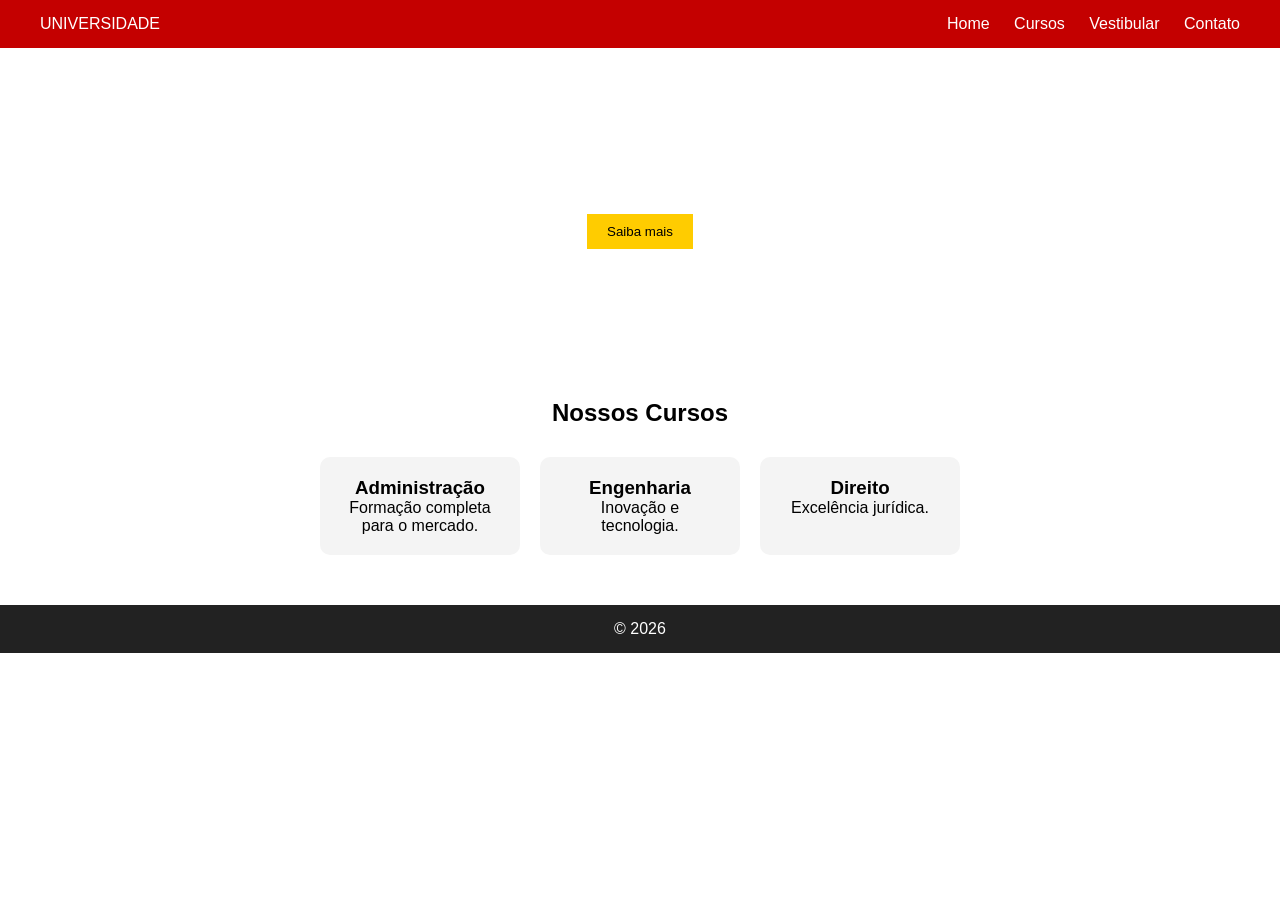
==== Header.html @ f4abc045 "Add files via upload" ====
<!DOCTYPE html>
<html lang="pt-BR">
<head>
  <meta charset="UTF-8">
  <title>Universidade Exemplo</title>
  <style>
    * {
  margin: 0;
  padding: 0;
  box-sizing: border-box;
  font-family: Arial, sans-serif;
}

header {
  background: #c40000;
  color: white;
  display: flex;
  justify-content: space-between;
  padding: 15px 40px;
}

header nav a {
  color: white;
  margin-left: 20px;
  text-decoration: none;
}

.banner {
  background: url('https://upload.wikimedia.org/wikipedia/commons/thumb/c/c7/Logo-uninove.svg/3840px-Logo-uninove.svg.png') no-repeat center/cover;
  color: white;
  text-align: center;
  padding: 100px 20px;
}

.banner button {
  margin-top: 20px;
  padding: 10px 20px;
  background: #ffcc00;
  border: none;
  cursor: pointer;
}

.cursos {
  padding: 50px;
  text-align: center;
}

.cards {
  display: flex;
  justify-content: center;
  gap: 20px;
  margin-top: 30px;
}

.card {
  background: #f4f4f4;
  padding: 20px;
  width: 200px;
  border-radius: 10px;
}

footer {
  background: #222;
  color: white;
  text-align: center;
  padding: 15px;
}
  </style>
</head>
<body>

  <header>
    <div class="logo">UNIVERSIDADE</div>
    <nav>
      <a href="#">Home</a>
      <a href="#">Cursos</a>
      <a href="#">Vestibular</a>
      <a href="#">Contato</a>
    </nav>
  </header>

  <section class="banner">
    <h1>Seu futuro começa aqui</h1>
    <p>Inscreva-se no vestibular</p>
    <button>Saiba mais</button>
  </section>

  <section class="cursos">
    <h2>Nossos Cursos</h2>
    <div class="cards">
      <div class="card">
        <h3>Administração</h3>
        <p>Formação completa para o mercado.</p>
      </div>
      <div class="card">
        <h3>Engenharia</h3>
        <p>Inovação e tecnologia.</p>
      </div>
      <div class="card">
        <h3>Direito</h3>
        <p>Excelência jurídica.</p>
      </div>
    </div>
  </section>

  <footer>
    <p>© 2026 </p>
  </footer>

</body>
</html>
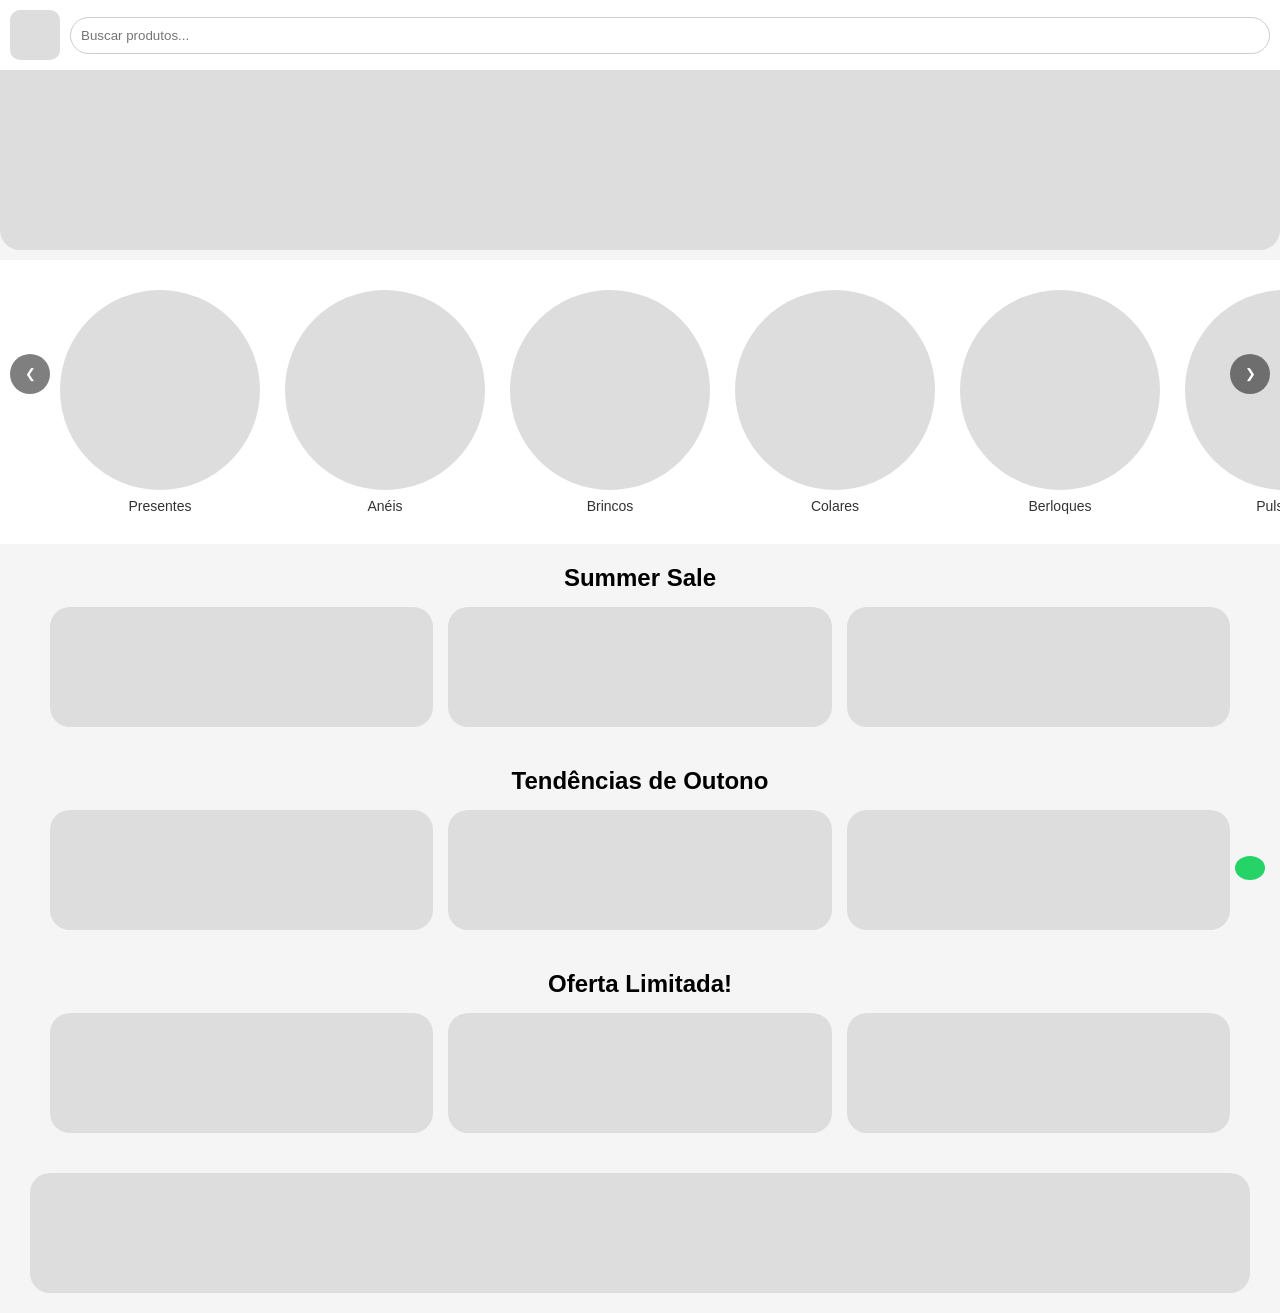
==== commit b0ea7c7c: "Update Header.html" ====
--- a/Header.html
+++ b/Header.html
@@ -1,111 +1,326 @@
 <!DOCTYPE html>
 <html lang="pt-BR">
 <head>
-  <meta charset="UTF-8">
-  <title>Universidade Exemplo</title>
-  <style>
-    * {
+<meta charset="UTF-8">
+<meta name="viewport" content="width=device-width, initial-scale=1.0">
+<title>Loja</title>
+
+<style>
+* {
   margin: 0;
   padding: 0;
   box-sizing: border-box;
   font-family: Arial, sans-serif;
 }
 
-header {
-  background: #c40000;
+body {
+  background: #f5f5f5;
+}
+
+.topo {
+  background: #fff;
+  padding: 10px;
+  display: flex;
+  align-items: center;
+  gap: 10px;
+}
+
+.logo {
+  width: 50px;
+  height: 50px;
+  background: #ddd;
+  border-radius: 10px;
+}
+
+.search {
+  flex: 1;
+}
+
+.search input {
+  width: 100%;
+  padding: 10px;
+  border-radius: 20px;
+  border: 1px solid #ccc;
+}
+
+.banner-topo {
+  width: 100%;
+  height: 180px;
+  background: #ddd;
+  border-radius: 0 0 20px 20px;
+  margin-bottom: 10px;
+}
+
+.menu {
+  display: flex;
+  overflow-x: auto;
+  background: #fff;
+  padding: 10px;
+  gap: 10px;
+}
+
+.menu a {
+  text-decoration: none;
+  color: #000;
+  background: #eee;
+  padding: 8px 15px;
+  border-radius: 20px;
+  white-space: nowrap;
+}
+
+.carousel-container {
+  position: relative;
+  overflow: hidden;
+  background: #fff;
+  padding: 30px 60px;
+}
+
+.carousel {
+  display: flex;
+  gap: 25px;
+  transition: transform 0.5s ease;
+}
+
+.carousel-item {
+  display: flex;
+  flex-direction: column;
+  align-items: center;
+  cursor: pointer;
+}
+
+.circle {
+  width: 200px;
+  height: 200px;
+  background: #ddd;
+  border-radius: 50%;
+  transition: all 0.3s ease;
+}
+
+.carousel-item span {
+  margin-top: 8px;
+  font-size: 14px;
+  color: #333;
+}
+
+.carousel-item:hover .circle {
+  transform: scale(1.1);
+  box-shadow: 0 6px 15px rgba(0,0,0,0.2);
+}
+
+.carousel-item:hover span {
+  color: #007bff;
+}
+
+.nav {
+
+  position: absolute;
+  top: 40%;
+  transform: translateY(-50%);
+  background: rgba(0,0,0,0.5);
+  color: #fff;
+  border: none;
+  padding: 12px;
+  border-radius: 50%;
+  cursor: pointer;
+  z-index: 10;
+  width: 40px;    
+  height: 40px;    
+  padding: 0; 
+} 
+
+
+.nav.left { left: 10px; }
+.nav.right { right: 10px; }
+
+.section {
+  padding: 20px;
+}
+
+.section h2 {
+  text-align: center;
+  margin-bottom: 15px;
+}
+
+.grid {
+  display: grid;
+  grid-template-columns: repeat(auto-fit, minmax(100px, 1fr));
+  gap: 15px;
+  padding: 0 30px;
+}
+
+.card {
+  background: #ddd;
+  height: 120px;
+  border-radius: 20px;
+}
+
+.banner {
+  height: 120px;
+  background: #ddd;
+  margin: 20px 30px;
+  border-radius: 20px;
+}
+
+.whatsapp {
+  position: fixed;
+  right: 15px;
+  bottom: 20px;
+  background: #25D366;
   color: white;
-  display: flex;
-  justify-content: space-between;
-  padding: 15px 40px;
-}
-
-header nav a {
-  color: white;
-  margin-left: 20px;
+  font-size: 24px;
+  padding: 12px 15px;
+  border-radius: 50%;
   text-decoration: none;
-}
-
-.banner {
-  background: url('https://upload.wikimedia.org/wikipedia/commons/thumb/c/c7/Logo-uninove.svg/3840px-Logo-uninove.svg.png') no-repeat center/cover;
-  color: white;
-  text-align: center;
-  padding: 100px 20px;
-}
-
-.banner button {
-  margin-top: 20px;
-  padding: 10px 20px;
-  background: #ffcc00;
-  border: none;
-  cursor: pointer;
-}
-
-.cursos {
-  padding: 50px;
-  text-align: center;
-}
-
-.cards {
-  display: flex;
-  justify-content: center;
-  gap: 20px;
-  margin-top: 30px;
-}
-
-.card {
-  background: #f4f4f4;
-  padding: 20px;
-  width: 200px;
-  border-radius: 10px;
-}
-
-footer {
-  background: #222;
-  color: white;
-  text-align: center;
-  padding: 15px;
-}
-  </style>
+  z-index: 999;
+}
+
+@media (max-width: 600px) {
+  .circle {
+    width: 95px;
+    height: 95px;
+  }
+
+  .carousel {
+    gap: 25px;
+  }
+
+  .banner-topo {
+    height: 140px;
+  }
+}
+</style>
 </head>
+
 <body>
 
-  <header>
-    <div class="logo">UNIVERSIDADE</div>
-    <nav>
-      <a href="#">Home</a>
-      <a href="#">Cursos</a>
-      <a href="#">Vestibular</a>
-      <a href="#">Contato</a>
-    </nav>
-  </header>
-
-  <section class="banner">
-    <h1>Seu futuro começa aqui</h1>
-    <p>Inscreva-se no vestibular</p>
-    <button>Saiba mais</button>
-  </section>
-
-  <section class="cursos">
-    <h2>Nossos Cursos</h2>
-    <div class="cards">
-      <div class="card">
-        <h3>Administração</h3>
-        <p>Formação completa para o mercado.</p>
-      </div>
-      <div class="card">
-        <h3>Engenharia</h3>
-        <p>Inovação e tecnologia.</p>
-      </div>
-      <div class="card">
-        <h3>Direito</h3>
-        <p>Excelência jurídica.</p>
-      </div>
-    </div>
-  </section>
-
-  <footer>
-    <p>© 2026 </p>
-  </footer>
+<div class="topo">
+  <div class="logo"></div>
+  <div class="search">
+    <input type="text" placeholder="Buscar produtos...">
+  </div>
+</div>
+
+<div class="banner-topo"></div>
+
+<!--<div class="menu">
+  <a href="categoria.html?tipo=aneis">Anéis</a>
+  <a href="categoria.html?tipo=pulseiras">Pulseiras</a>
+  <a href="categoria.html?tipo=brincos">Brincos</a>
+  <a href="categoria.html?tipo=colares">Colares</a>
+</div>-->
+
+<div class="carousel-container" 
+     onmouseenter="pauseCarousel()" 
+     onmouseleave="startCarousel()">
+
+<button class="nav left" onclick="prevSlide()">❮</button>
+
+<div class="carousel" id="carousel">
+
+  <div class="carousel-item"><div class="circle"></div><span>Presentes</span></div>
+  <div class="carousel-item"><div class="circle"></div><span>Anéis</span></div>
+  <div class="carousel-item"><div class="circle"></div><span>Brincos</span></div>
+  <div class="carousel-item"><div class="circle"></div><span>Colares</span></div>
+  <div class="carousel-item"><div class="circle"></div><span>Berloques</span></div>
+  <div class="carousel-item"><div class="circle"></div><span>Pulseiras</span></div>
+  <div class="carousel-item"><div class="circle"></div><span>Promoções</span></div>
+  <div class="carousel-item"><div class="circle"></div><span>Novidades</span></div>
+  <div class="carousel-item"><div class="circle"></div><span>Kits</span></div>
+  <div class="carousel-item"><div class="circle"></div><span>Luxo</span></div>
+
+</div>
+
+<button class="nav right" onclick="nextSlide()">❯</button>
+
+</div>
+
+<div class="section">
+  <h2>Summer Sale</h2>
+  <div class="grid">
+    <div class="card"></div>
+    <div class="card"></div>
+    <div class="card"></div>
+  </div>
+</div>
+
+<div class="section">
+  <h2>Tendências de Outono</h2>
+  <div class="grid">
+    <div class="card"></div>
+    <div class="card"></div>
+    <div class="card"></div>
+  </div>
+</div>
+
+<div class="section">
+  <h2>Oferta Limitada!</h2>
+  <div class="grid">
+    <div class="card"></div>
+    <div class="card"></div>
+    <div class="card"></div>
+  </div>
+</div>
+
+<div class="banner"></div>
+
+<a class="whatsapp" 
+href="https://wa.me/5511953883374?text=Olá%20estou%20interessado%20em%20alguns%20produtos!" 
+target="_blank">
+</a>
+
+<script>
+let index = 0;
+const carousel = document.getElementById("carousel");
+const items = document.querySelectorAll(".carousel-item");
+
+let visibleItems = 0;
+let itemWidth = 0;
+let interval;
+
+function calculateSizes() {
+  const containerWidth = document.querySelector(".carousel-container").offsetWidth;
+  itemWidth = items[0].offsetWidth + 35;
+  visibleItems = Math.floor(containerWidth / itemWidth);
+}
+
+function updateCarousel() {
+  carousel.style.transform = `translateX(-${index * itemWidth}px)`;
+}
+
+function nextSlide() {
+  if (index < items.length - visibleItems) {
+    index++;
+  } else {
+    index = 0;
+  }
+  updateCarousel();
+}
+
+function prevSlide() {
+  if (index > 0) {
+    index--;
+  } else {
+    index = items.length - visibleItems;
+  }
+  updateCarousel();
+}
+
+function startCarousel() {
+  interval = setInterval(nextSlide, 3000);
+}
+
+function pauseCarousel() {
+  clearInterval(interval);
+}
+
+window.addEventListener("resize", () => {
+  calculateSizes();
+  updateCarousel();
+});
+
+calculateSizes();
+startCarousel();
+</script>
 
 </body>
-</html>+</html>
